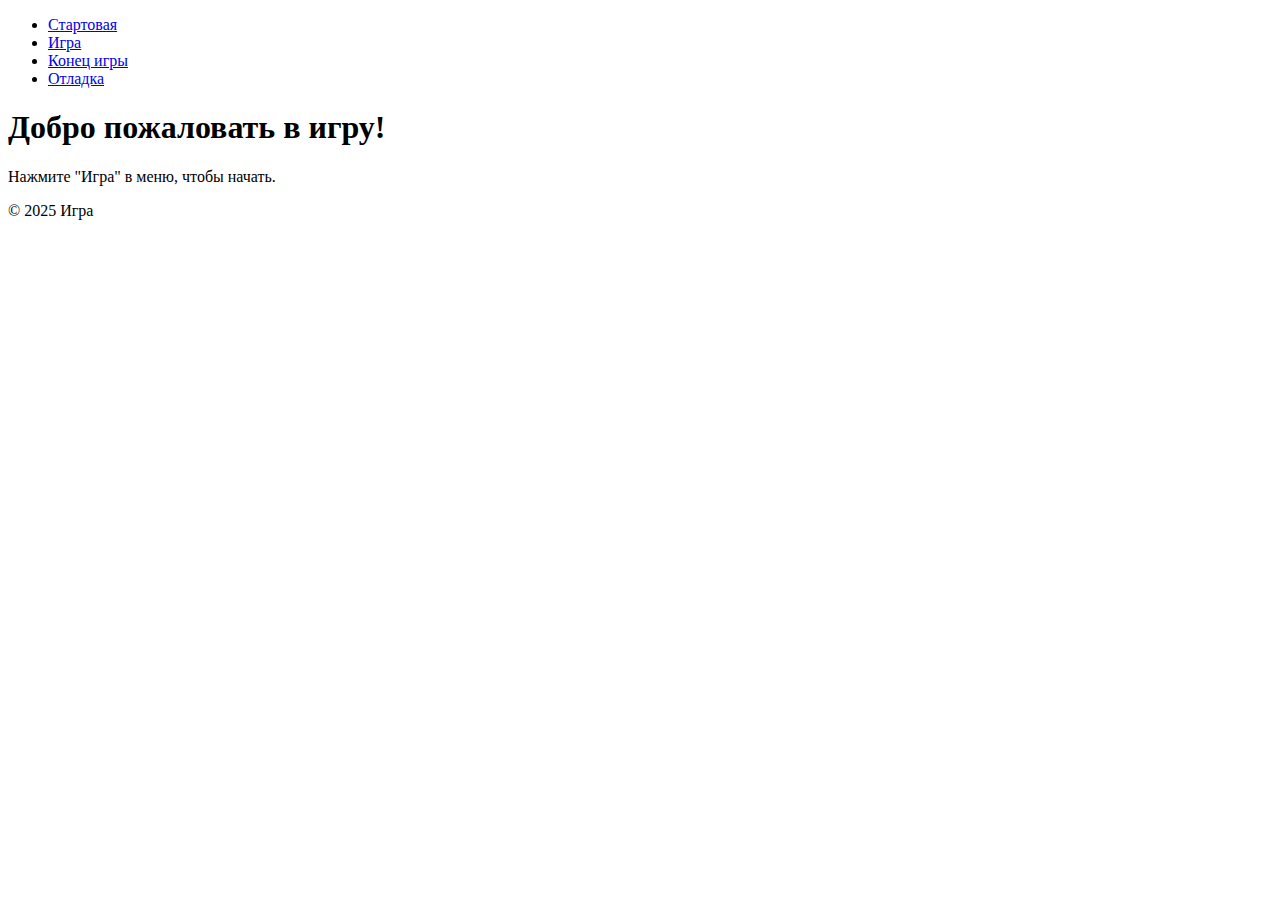
==== index.html @ 7d151a3d "Create index.html" ====
<!-- Стартовая страница index.html -->
<!DOCTYPE html>
<html lang="ru">
<head>
    <meta charset="UTF-8">
    <meta name="viewport" content="width=device-width, initial-scale=1.0">
    <title>Стартовая страница</title>
    <link rel="stylesheet" href="styles/index.css">
</head>
<body>
    <header>
        <nav>
            <ul>
                <li><a href="index.html">Стартовая</a></li>
                <li><a href="game.html">Игра</a></li>
                <li><a href="end.html">Конец игры</a></li>
                <li><a href="#" onclick="navigateToDebug()">Отладка</a></li>
            </ul>
        </nav>
    </header>
    <main>
        <h1>Добро пожаловать в игру!</h1>
        <p>Нажмите "Игра" в меню, чтобы начать.</p>
    </main>
    <footer>
        <p>&copy; 2025 Игра</p>
    </footer>
    <script src="scripts/navigate.js"></script>
</body>
</html>
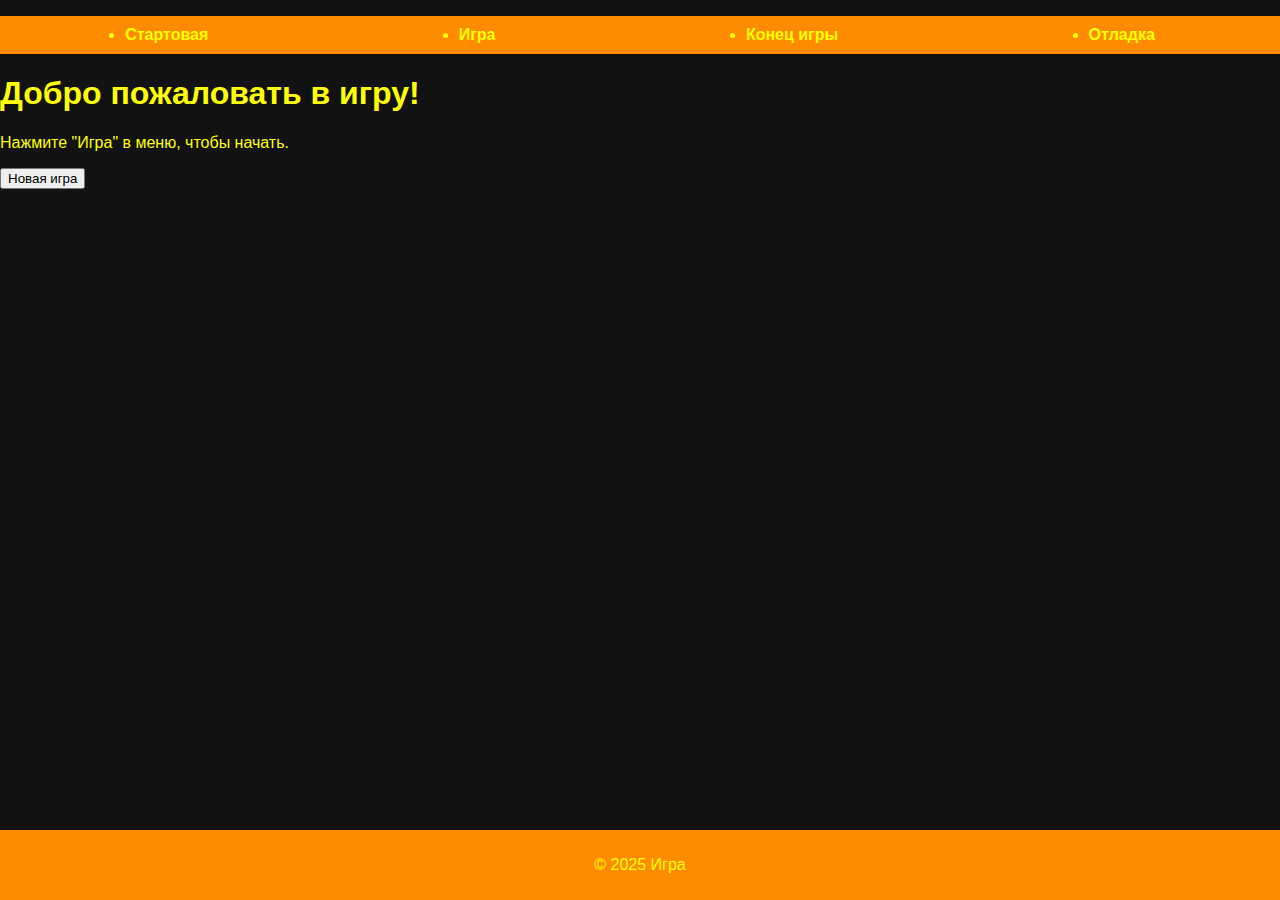
==== commit f76e0a3d: "Update index.html" ====
--- a/index.html
+++ b/index.html
@@ -21,10 +21,55 @@
     <main>
         <h1>Добро пожаловать в игру!</h1>
         <p>Нажмите "Игра" в меню, чтобы начать.</p>
+        <button id="newGameButton">Новая игра</button>
+        <div id="characters" style="display: none;">
+            <div class="character" data-name="Виктор">
+                <img src="images/viktor.png" alt="Виктор">
+                <p><strong>Виктор</strong> — директор, воплощение опыта и пытливого ума</p>
+                <p>Виктор — это величественная фигура компании, человек, чей острый взгляд замечает каждую мелочь. Его умение задавать точные вопросы и давать дельные замечания помогает не только исправить ошибки, но и вдохновить сотрудников. Под его руководством порядок и профессионализм становятся нормой.</p>
+            </div>
+            <div class="character" data-name="Александр">
+                <img src="images/alexander.png" alt="Александр">
+                <p><strong>Александр</strong> — мастер тактичного управления и неожиданных решений</p>
+                <p>Александр — это старший управляющий, всегда собранный и воспитанный. Он часто берет инициативу, предлагая срочные решения для мелких, но значимых задач. Несмотря на недовольство коллег, его культурный подход и дипломатичность помогают сглаживать любые недоразумения, превращая вызовы в возможности.</p>
+            </div>
+            <div class="character" data-name="Марина">
+                <img src="images/marina.png" alt="Марина">
+                <p><strong>Марина</strong> — целеустремленная искусница печати</p>
+                <p>Марина — невысокая, но невероятно стойкая девушка, чей опыт работы внушает уважение. Она словно живет в ритме станков: сосредоточенная, быстрая, она безошибочно выполняет свою работу, не отвлекаясь на чужие эмоции или обстоятельства. Для нее главное — результат, остальное второстепенно.</p>
+            </div>
+            <div class="character" data-name="Арсений">
+                <img src="images/arseny.png" alt="Арсений">
+                <p><strong>Арсений</strong> — молодой энтузиаст с быстрыми руками и ясным умом</p>
+                <p>Арсений — талантливый новичок, который, несмотря на юность, уже соперничает в скорости с опытными коллегами. Его тактичность и готовность к любой задаче делают его незаменимым. В свободное время он предпочитает стратегические шахматы, что лишь подчеркивает его увлеченность логикой и планированием.</p>
+            </div>
+            <div class="character" data-name="Палина">
+                <img src="images/palina.png" alt="Палина">
+                <p><strong>Палина</strong> — молчаливая инноваторка с тягой к новизне</p>
+                <p>Юная Палина, дочь Виктора, лишь недавно начала свой путь, но уже проявляет невероятную ответственность. Занимаясь разработкой образцов, она вносит свежие идеи и стремится к совершенству. Несмотря на частые болезни и пристрастие к энергетикам, ее талант и трудолюбие заметны каждому.</p>
+            </div>
+            <div class="character" data-name="Антон">
+                <img src="images/anton.png" alt="Антон">
+                <p><strong>Антон</strong> — отзывчивый знаток с теплом в душе</p>
+                <p>Антон — самый возрастной из печатников, но его опыт и добродушие делают его душой команды. Он всегда готов помочь советом или делом, а его знания покрывают все аспекты работы. Хотя он не так быстр, как другие, его честность и добросовестность компенсируют любые недочеты, создавая атмосферу поддержки и доверия.</p>
+            </div>
+        </div>
     </main>
     <footer>
         <p>&copy; 2025 Игра</p>
     </footer>
-    <script src="scripts/navigate.js"></script>
+    <script>
+        document.getElementById('newGameButton').addEventListener('click', () => {
+            const charactersDiv = document.getElementById('characters');
+            charactersDiv.style.display = charactersDiv.style.display === 'none' ? 'block' : 'none';
+        });
+
+        document.querySelectorAll('.character').forEach(div => {
+            div.addEventListener('click', () => {
+                alert(`Вы выбрали: ${div.dataset.name}`);
+                // Логика для перехода или обработки выбора героя
+            });
+        });
+    </script>
 </body>
 </html>
--- a/styles/index.css
+++ b/styles/index.css
@@ -0,0 +1,28 @@
+body {
+    margin: 0;
+    background-color: #121212;
+    color: yellow;
+    font-family: Arial, sans-serif;
+    user-select: none;
+    overflow: hidden;
+}
+header nav ul {
+    display: flex;
+    justify-content: space-around;
+    background-color: #ff8c00;
+    padding: 10px 0;
+}
+header nav ul li a {
+    color: yellow;
+    text-decoration: none;
+    font-weight: bold;
+}
+footer {
+    text-align: center;
+    background-color: #ff8c00;
+    color: yellow;
+    padding: 10px 0;
+    position: absolute;
+    bottom: 0;
+    width: 100%;
+}
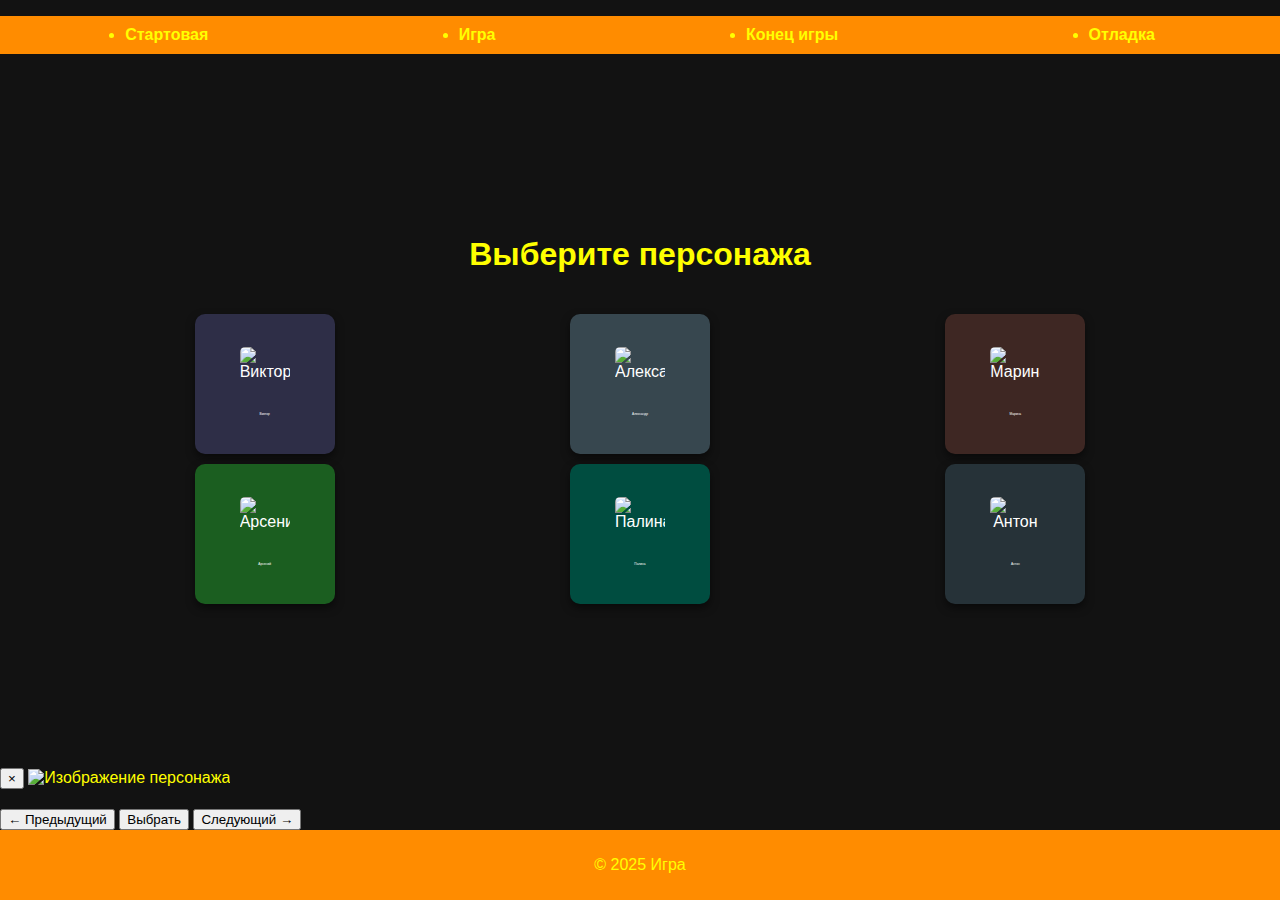
==== commit 653c52c6: "Update index.html" ====
--- a/index.html
+++ b/index.html
@@ -4,7 +4,7 @@
 <head>
     <meta charset="UTF-8">
     <meta name="viewport" content="width=device-width, initial-scale=1.0">
-    <title>Стартовая страница</title>
+    <title>Выбор персонажа</title>
     <link rel="stylesheet" href="styles/index.css">
 </head>
 <body>
@@ -19,57 +19,51 @@
         </nav>
     </header>
     <main>
-        <h1>Добро пожаловать в игру!</h1>
-        <p>Нажмите "Игра" в меню, чтобы начать.</p>
-        <button id="newGameButton">Новая игра</button>
-        <div id="characters" style="display: none;">
-            <div class="character" data-name="Виктор">
+        <h1>Выберите персонажа</h1>
+        <div id="characters">
+            <div class="character" data-name="Виктор" data-description="Виктор — директор, воплощение опыта и пытливого ума" data-image="images/viktor-large.png">
                 <img src="images/viktor.png" alt="Виктор">
-                <p><strong>Виктор</strong> — директор, воплощение опыта и пытливого ума</p>
-                <p>Виктор — это величественная фигура компании, человек, чей острый взгляд замечает каждую мелочь. Его умение задавать точные вопросы и давать дельные замечания помогает не только исправить ошибки, но и вдохновить сотрудников. Под его руководством порядок и профессионализм становятся нормой.</p>
+                <p>Виктор</p>
             </div>
-            <div class="character" data-name="Александр">
+            <div class="character" data-name="Александр" data-description="Александр — мастер тактичного управления и неожиданных решений" data-image="images/alexander-large.png">
                 <img src="images/alexander.png" alt="Александр">
-                <p><strong>Александр</strong> — мастер тактичного управления и неожиданных решений</p>
-                <p>Александр — это старший управляющий, всегда собранный и воспитанный. Он часто берет инициативу, предлагая срочные решения для мелких, но значимых задач. Несмотря на недовольство коллег, его культурный подход и дипломатичность помогают сглаживать любые недоразумения, превращая вызовы в возможности.</p>
+                <p>Александр</p>
             </div>
-            <div class="character" data-name="Марина">
+            <div class="character" data-name="Марина" data-description="Марина — целеустремленная искусница печати" data-image="images/marina-large.png">
                 <img src="images/marina.png" alt="Марина">
-                <p><strong>Марина</strong> — целеустремленная искусница печати</p>
-                <p>Марина — невысокая, но невероятно стойкая девушка, чей опыт работы внушает уважение. Она словно живет в ритме станков: сосредоточенная, быстрая, она безошибочно выполняет свою работу, не отвлекаясь на чужие эмоции или обстоятельства. Для нее главное — результат, остальное второстепенно.</p>
+                <p>Марина</p>
             </div>
-            <div class="character" data-name="Арсений">
+            <div class="character" data-name="Арсений" data-description="Арсений — молодой энтузиаст с быстрыми руками и ясным умом" data-image="images/arseny-large.png">
                 <img src="images/arseny.png" alt="Арсений">
-                <p><strong>Арсений</strong> — молодой энтузиаст с быстрыми руками и ясным умом</p>
-                <p>Арсений — талантливый новичок, который, несмотря на юность, уже соперничает в скорости с опытными коллегами. Его тактичность и готовность к любой задаче делают его незаменимым. В свободное время он предпочитает стратегические шахматы, что лишь подчеркивает его увлеченность логикой и планированием.</p>
+                <p>Арсений</p>
             </div>
-            <div class="character" data-name="Палина">
+            <div class="character" data-name="Палина" data-description="Палина — молчаливая инноваторка с тягой к новизне" data-image="images/palina-large.png">
                 <img src="images/palina.png" alt="Палина">
-                <p><strong>Палина</strong> — молчаливая инноваторка с тягой к новизне</p>
-                <p>Юная Палина, дочь Виктора, лишь недавно начала свой путь, но уже проявляет невероятную ответственность. Занимаясь разработкой образцов, она вносит свежие идеи и стремится к совершенству. Несмотря на частые болезни и пристрастие к энергетикам, ее талант и трудолюбие заметны каждому.</p>
+                <p>Палина</p>
             </div>
-            <div class="character" data-name="Антон">
+            <div class="character" data-name="Антон" data-description="Антон — отзывчивый знаток с теплом в душе" data-image="images/anton-large.png">
                 <img src="images/anton.png" alt="Антон">
-                <p><strong>Антон</strong> — отзывчивый знаток с теплом в душе</p>
-                <p>Антон — самый возрастной из печатников, но его опыт и добродушие делают его душой команды. Он всегда готов помочь советом или делом, а его знания покрывают все аспекты работы. Хотя он не так быстр, как другие, его честность и добросовестность компенсируют любые недочеты, создавая атмосферу поддержки и доверия.</p>
+                <p>Антон</p>
             </div>
         </div>
     </main>
+    <div id="modal" class="hidden">
+        <div class="modal-content">
+            <button id="closeModal" class="close-button">&times;</button>
+            <img id="modalImage" src="" alt="Изображение персонажа">
+            <h2 id="modalName"></h2>
+            <p id="modalDescription"></p>
+            <div class="carousel-controls">
+                <button id="prevCharacter">&larr; Предыдущий</button>
+                <button id="selectCharacter">Выбрать</button>
+                <button id="nextCharacter">Следующий &rarr;</button>
+            </div>
+        </div>
+    </div>
     <footer>
         <p>&copy; 2025 Игра</p>
     </footer>
-    <script>
-        document.getElementById('newGameButton').addEventListener('click', () => {
-            const charactersDiv = document.getElementById('characters');
-            charactersDiv.style.display = charactersDiv.style.display === 'none' ? 'block' : 'none';
-        });
-
-        document.querySelectorAll('.character').forEach(div => {
-            div.addEventListener('click', () => {
-                alert(`Вы выбрали: ${div.dataset.name}`);
-                // Логика для перехода или обработки выбора героя
-            });
-        });
-    </script>
+    <script src="scripts/index.js"></script>
 </body>
 </html>
+
--- a/styles/index.css
+++ b/styles/index.css
@@ -2,27 +2,147 @@
     margin: 0;
     background-color: #121212;
     color: yellow;
-    font-family: Arial, sans-serif;
+    font-family: 'Roboto', Arial, sans-serif;
     user-select: none;
-    overflow: hidden;
+    display: flex;
+    flex-direction: column;
+    height: 100vh;
 }
+
 header nav ul {
     display: flex;
     justify-content: space-around;
     background-color: #ff8c00;
     padding: 10px 0;
 }
+
 header nav ul li a {
     color: yellow;
     text-decoration: none;
     font-weight: bold;
 }
+
+main {
+    flex: 1;
+    display: flex;
+    flex-direction: column;
+    align-items: center;
+    justify-content: center;
+    padding: 20px;
+    text-align: center;
+}
+
+#newGameButton {
+    margin: 20px 0;
+    padding: 10px 20px;
+    font-size: 16px;
+    font-weight: bold;
+    color: yellow;
+    background-color: #ff8c00;
+    border: none;
+    border-radius: 8px;
+    cursor: pointer;
+    transition: transform 0.2s, background-color 0.3s, box-shadow 0.3s;
+    box-shadow: 0 4px 8px rgba(255, 140, 0, 0.5);
+}
+
+#newGameButton:hover {
+    background-color: #e67e00;
+    transform: scale(1.1);
+    box-shadow: 0 6px 12px rgba(255, 140, 0, 0.7);
+}
+
+#characters {
+    display: grid;
+    grid-template-columns: repeat(3, 1fr);
+    gap: 10px;
+    width: 90%;
+    margin: 0 auto;
+    justify-items: center;
+    padding: 20px;
+}
+
+.character {
+    display: flex;
+    align-items: center;
+    justify-content: center;
+    flex-direction: column;
+    background-color: var(--character-bg-color);
+    color: white;
+    padding: 10px;
+    border-radius: 10px;
+    box-shadow: 0 4px 8px rgba(0, 0, 0, 0.5);
+    cursor: pointer;
+    transition: transform 0.3s, box-shadow 0.3s;
+    width: 100%;
+    max-width: 120px;
+    height: 120px;
+    text-align: center;
+}
+
+.character img {
+    width: 50px;
+    height: 50px;
+    border-radius: 5px;
+    object-fit: cover;
+    margin-bottom: 10px;
+}
+
+.character p {
+    font-size: 0.2rem;
+    margin: 5px 0;
+}
+
 footer {
     text-align: center;
     background-color: #ff8c00;
     color: yellow;
     padding: 10px 0;
-    position: absolute;
-    bottom: 0;
+    position: relative;
     width: 100%;
 }
+
+/* Темные тона для фонов персонажей */
+.character:nth-child(1) {
+    --character-bg-color: #2e2e47;
+}
+
+.character:nth-child(2) {
+    --character-bg-color: #37474f;
+}
+
+.character:nth-child(3) {
+    --character-bg-color: #3e2723;
+}
+
+.character:nth-child(4) {
+    --character-bg-color: #1b5e20;
+}
+
+.character:nth-child(5) {
+    --character-bg-color: #004d40;
+}
+
+.character:nth-child(6) {
+    --character-bg-color: #263238;
+}
+
+/* Мобильная адаптация */
+@media (max-width: 768px) {
+    #characters {
+        grid-template-columns: 1fr;
+        height: auto;
+    }
+
+    .character {
+        flex-direction: column;
+        align-items: center;
+        text-align: center;
+        height: auto;
+    }
+
+    .character img {
+        margin-bottom: 10px;
+        margin-right: 0;
+    }
+}
